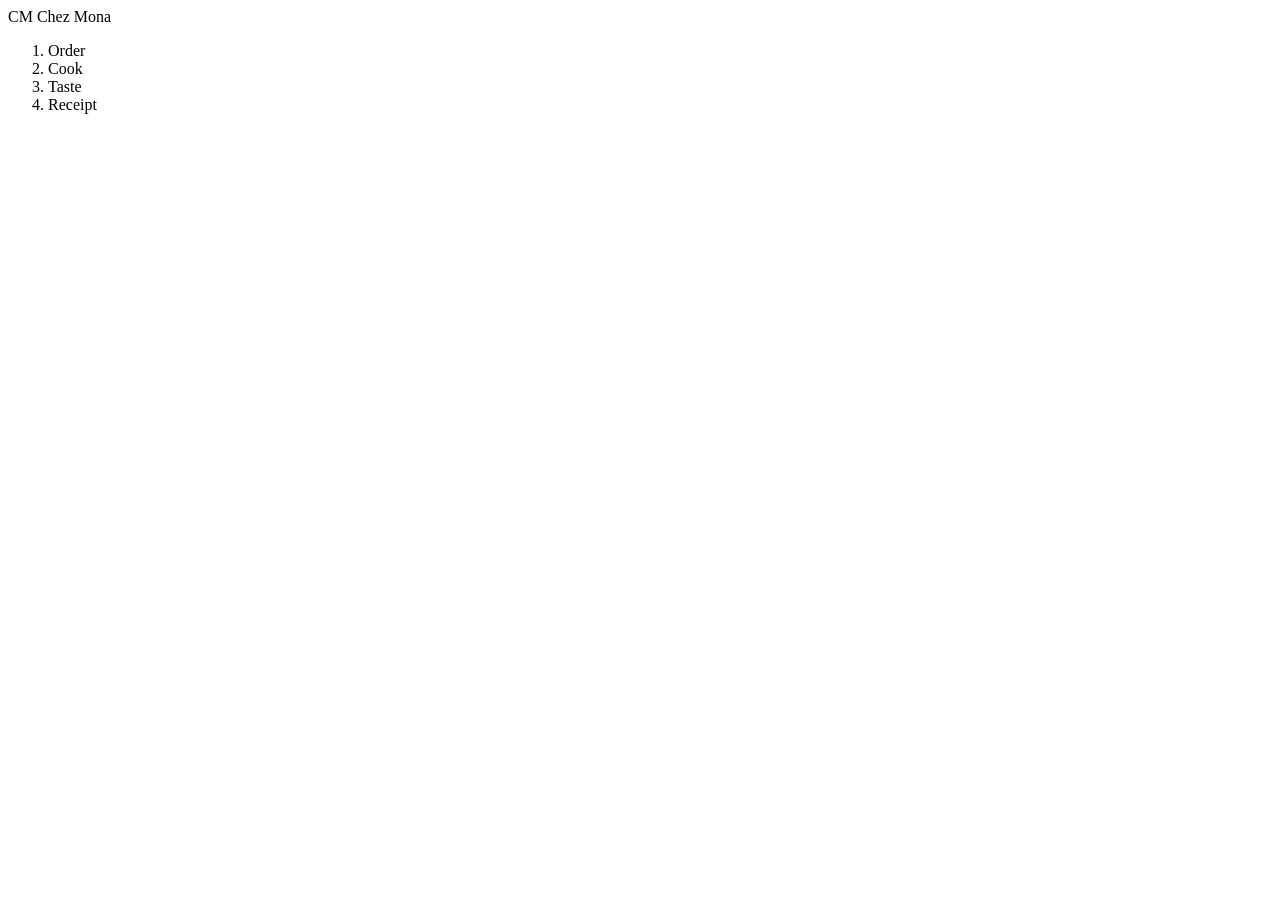
==== launcher/static/index.html @ 26a628ea "Build the Chez Mona lab launcher Local uv-managed Python web app in launcher/ that runs the Scan, In" ====
<!doctype html>
<html lang="en">
<head>
  <meta charset="utf-8">
  <meta name="viewport" content="width=device-width, initial-scale=1">
  <title>Chez Mona</title>
  <link rel="stylesheet" href="/app.css">
</head>
<body>
  <header class="topbar">
    <div class="brand" id="brand" title="Chez Mona">
      <span class="brand-mark">CM</span>
      <span class="brand-name">Chez Mona</span>
    </div>
    <ol class="progress" id="progress" aria-label="Lab progress">
      <li data-step="intro">Order</li>
      <li data-step="explore">Cook</li>
      <li data-step="quiz">Taste</li>
      <li data-step="print">Receipt</li>
    </ol>
  </header>

  <main id="app" aria-live="polite"></main>

  <div class="overlay" id="idle" hidden>
    <div class="dialog" role="alertdialog" aria-labelledby="idle-title">
      <h2 id="idle-title">Still cooking?</h2>
      <p>This station resets in <strong id="idle-count">30</strong> seconds.</p>
      <button class="primary" id="idle-keep">Keep cooking</button>
    </div>
  </div>

  <div class="overlay" id="staff" hidden>
    <div class="dialog wide" role="dialog" aria-labelledby="staff-title">
      <h2 id="staff-title">Staff</h2>
      <p class="muted">Pick a dish without scanning.</p>
      <div class="staff-dishes" id="staff-dishes"></div>
      <p class="muted small" id="staff-printer">Checking printer…</p>
      <div class="row">
        <button id="staff-scan">Back to Scan</button>
        <button id="staff-close">Close</button>
      </div>
    </div>
  </div>

  <script src="/vendor/jsQR.js"></script>
  <script src="/app.js"></script>
</body>
</html>
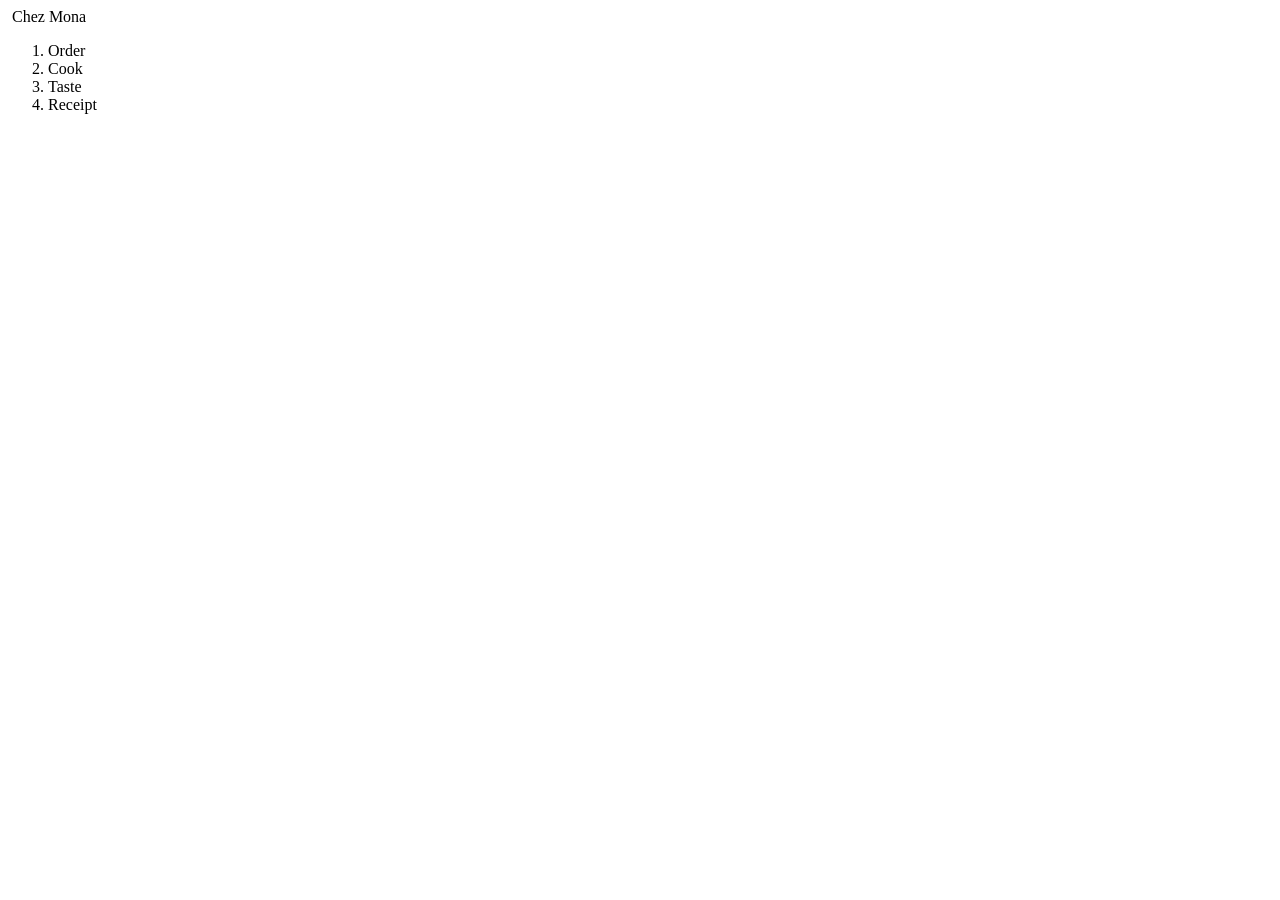
==== commit 3034434f: "Use Mona chef logo as brand mark Co-authored-by: Copilot App <223556219+Copilot@users.noreply.github" ====
--- a/launcher/static/index.html
+++ b/launcher/static/index.html
@@ -9,7 +9,7 @@
 <body>
   <header class="topbar">
     <div class="brand" id="brand" title="Chez Mona">
-      <span class="brand-mark">CM</span>
+      <img class="brand-mark" src="/mona-chef.svg" alt="" draggable="false">
       <span class="brand-name">Chez Mona</span>
     </div>
     <ol class="progress" id="progress" aria-label="Lab progress">
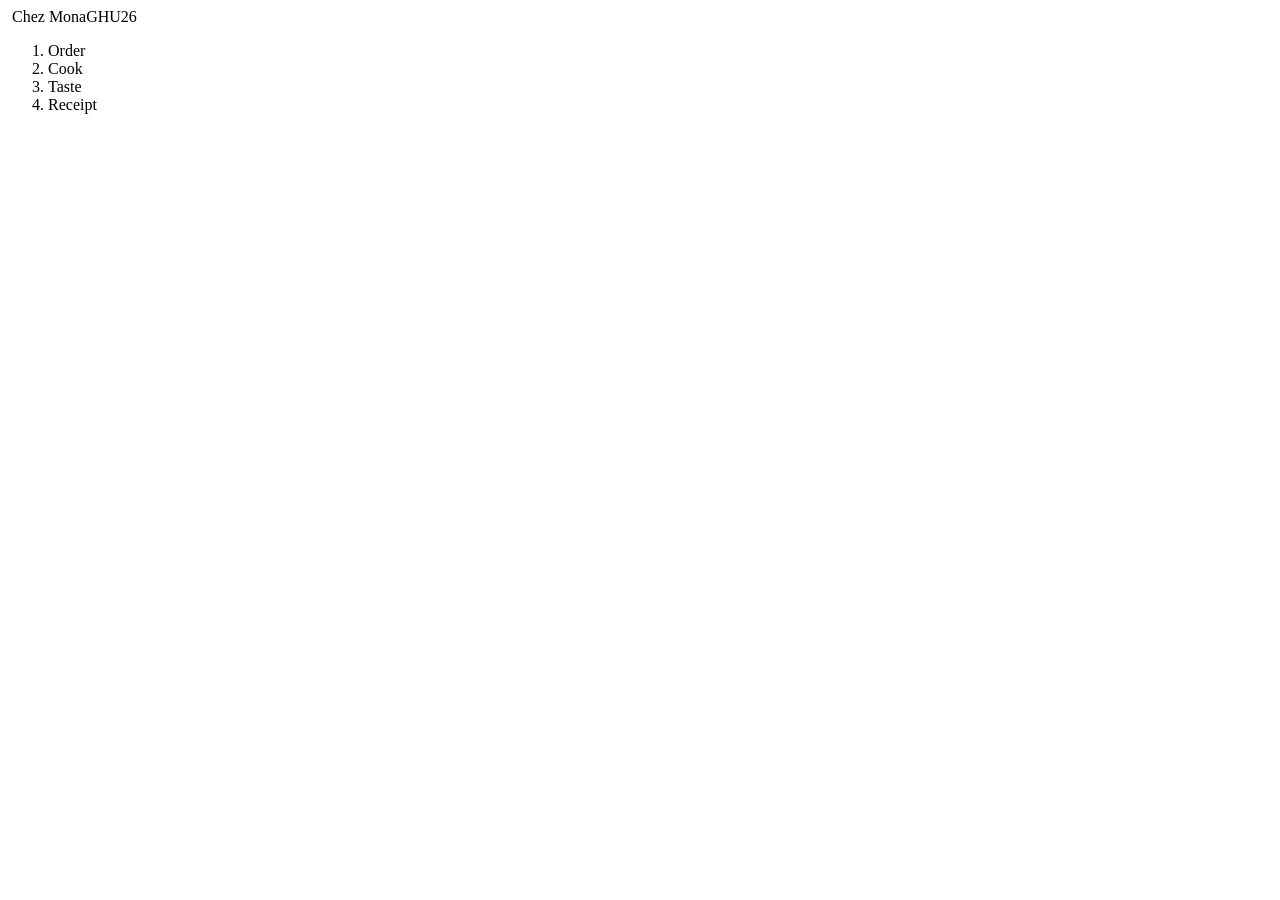
==== commit 5d641f01: "Match table sign palette and type weights Co-authored-by: Copilot App <223556219+Copilot@users.norep" ====
--- a/launcher/static/index.html
+++ b/launcher/static/index.html
@@ -10,7 +10,7 @@
   <header class="topbar">
     <div class="brand" id="brand" title="Chez Mona">
       <img class="brand-mark" src="/mona-chef.svg" alt="" draggable="false">
-      <span class="brand-name">Chez Mona</span>
+      <span class="brand-name">Chez Mona</span><span class="tag">GHU26</span>
     </div>
     <ol class="progress" id="progress" aria-label="Lab progress">
       <li data-step="intro">Order</li>
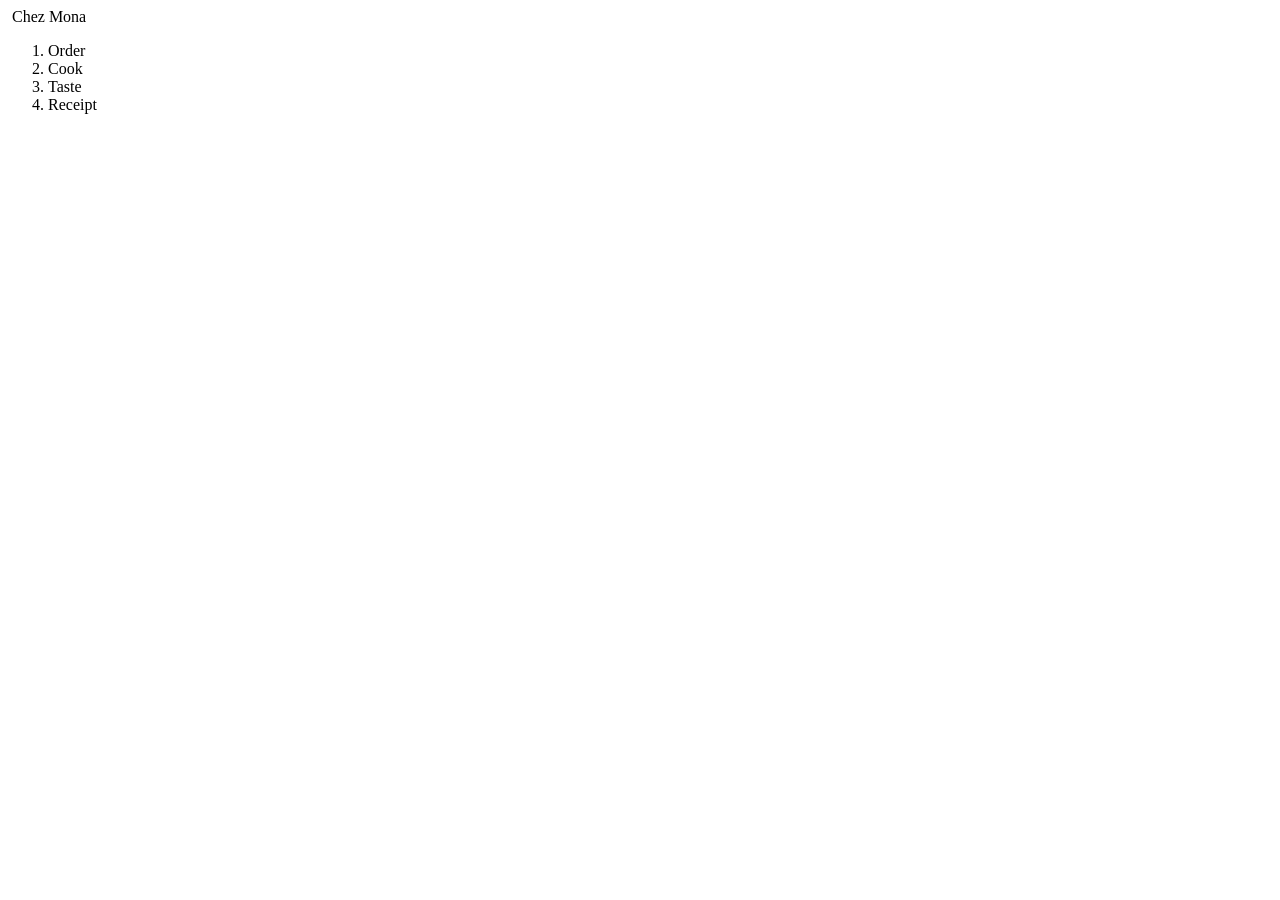
==== commit 78230413: "Remove GHU26 tag Co-authored-by: Copilot App <223556219+Copilot@users.noreply.github.com>" ====
--- a/launcher/static/index.html
+++ b/launcher/static/index.html
@@ -10,7 +10,7 @@
   <header class="topbar">
     <div class="brand" id="brand" title="Chez Mona">
       <img class="brand-mark" src="/mona-chef.svg" alt="" draggable="false">
-      <span class="brand-name">Chez Mona</span><span class="tag">GHU26</span>
+      <span class="brand-name">Chez Mona</span>
     </div>
     <ol class="progress" id="progress" aria-label="Lab progress">
       <li data-step="intro">Order</li>
